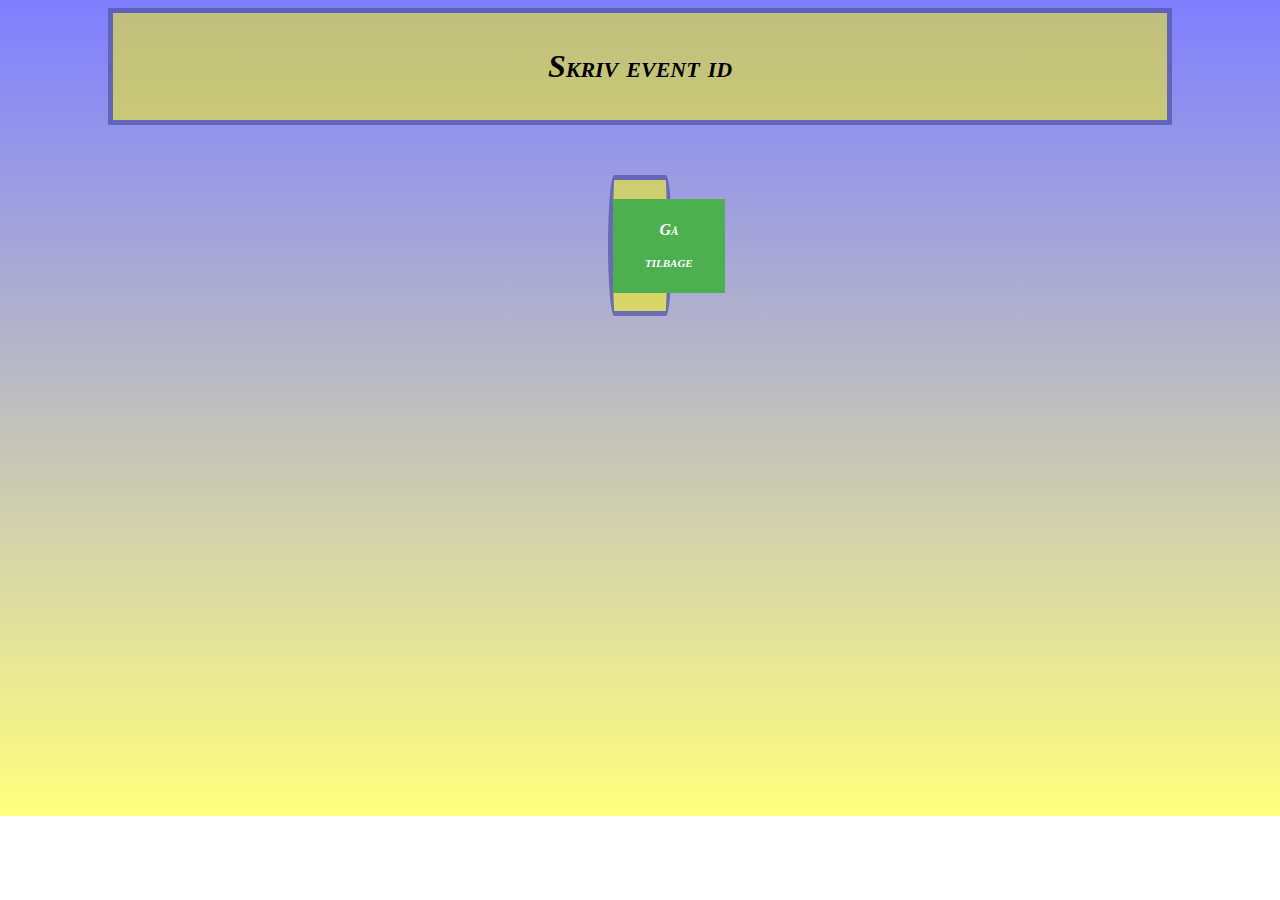
==== src/main/resources/templates/editevent.html @ 553abef1 "Final fællesarbejde 3/9/2021" ====
<!DOCTYPE html>
<html lang="en" xmlns:th="http://www.w3.org/1999/xhtml">
<head>
    <link href="../static/styles/style.css" th:href="@{/styles/style.css}" rel="stylesheet" />
    <meta charset="UTF-8">
    <title>Madspild</title>
</head>
<body>
<header>
    <h1>Skriv event id</h1>
</header>

<main>
    <form action="" method="post">

    </form>

    <h3><a href="index.html" class="button">Gå tilbage</a></h3>
</main>
</body>
</html>
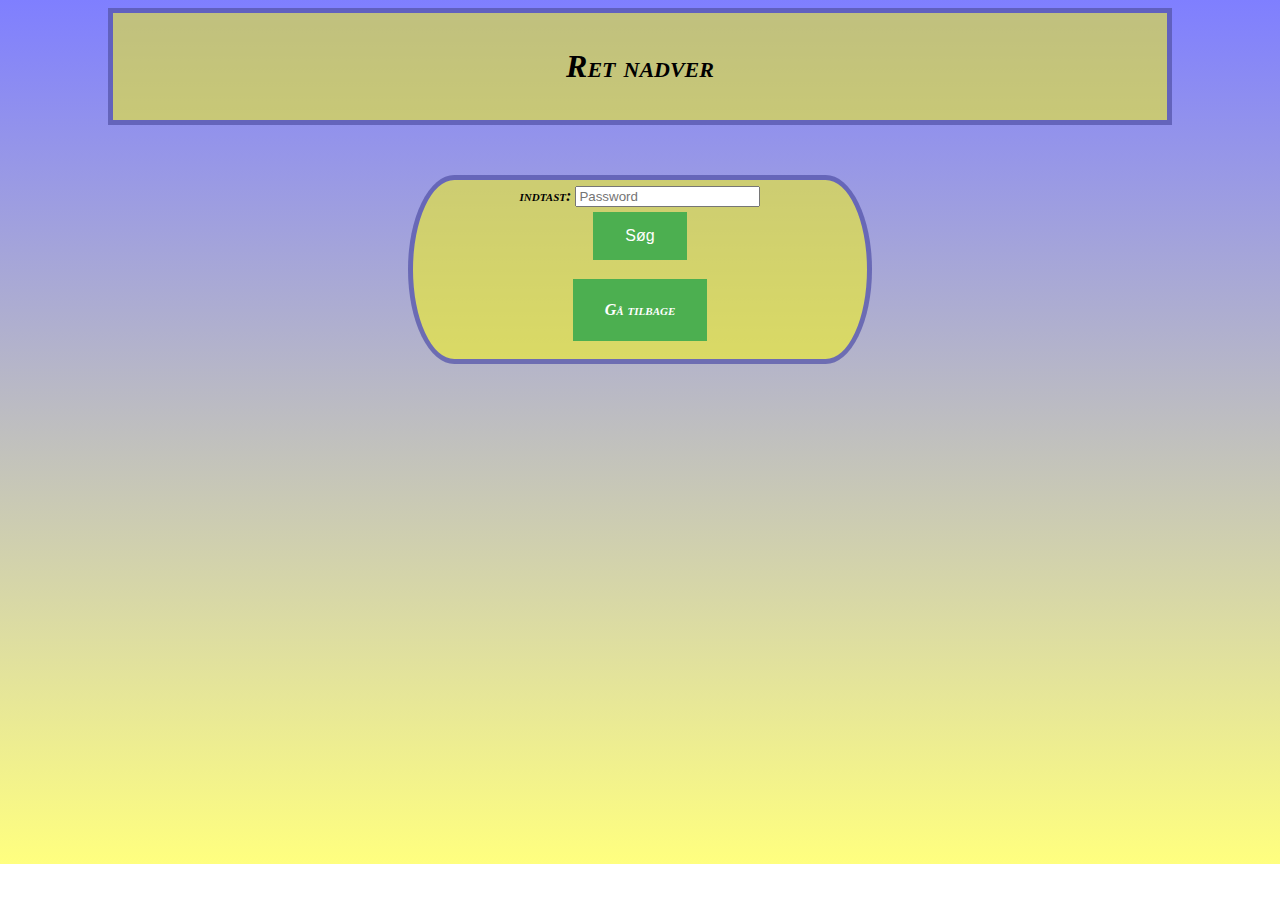
==== commit 036f7406: "Doing ret nadver" ====
--- a/src/main/resources/templates/editevent.html
+++ b/src/main/resources/templates/editevent.html
@@ -7,12 +7,17 @@
 </head>
 <body>
 <header>
-    <h1>Skriv event id</h1>
+    <h1>Ret nadver</h1>
 </header>
 
 <main>
-    <form action="" method="post">
+    <form action="showEvent" method="post">
+        <label for="Search">indtast:</label>
+        <input type="text" id="Search" name="Search" placeholder="Password">
 
+        <div>
+            <button type="submit" class="button">Søg</button>
+        </div>
     </form>
 
     <h3><a href="index.html" class="button">Gå tilbage</a></h3>
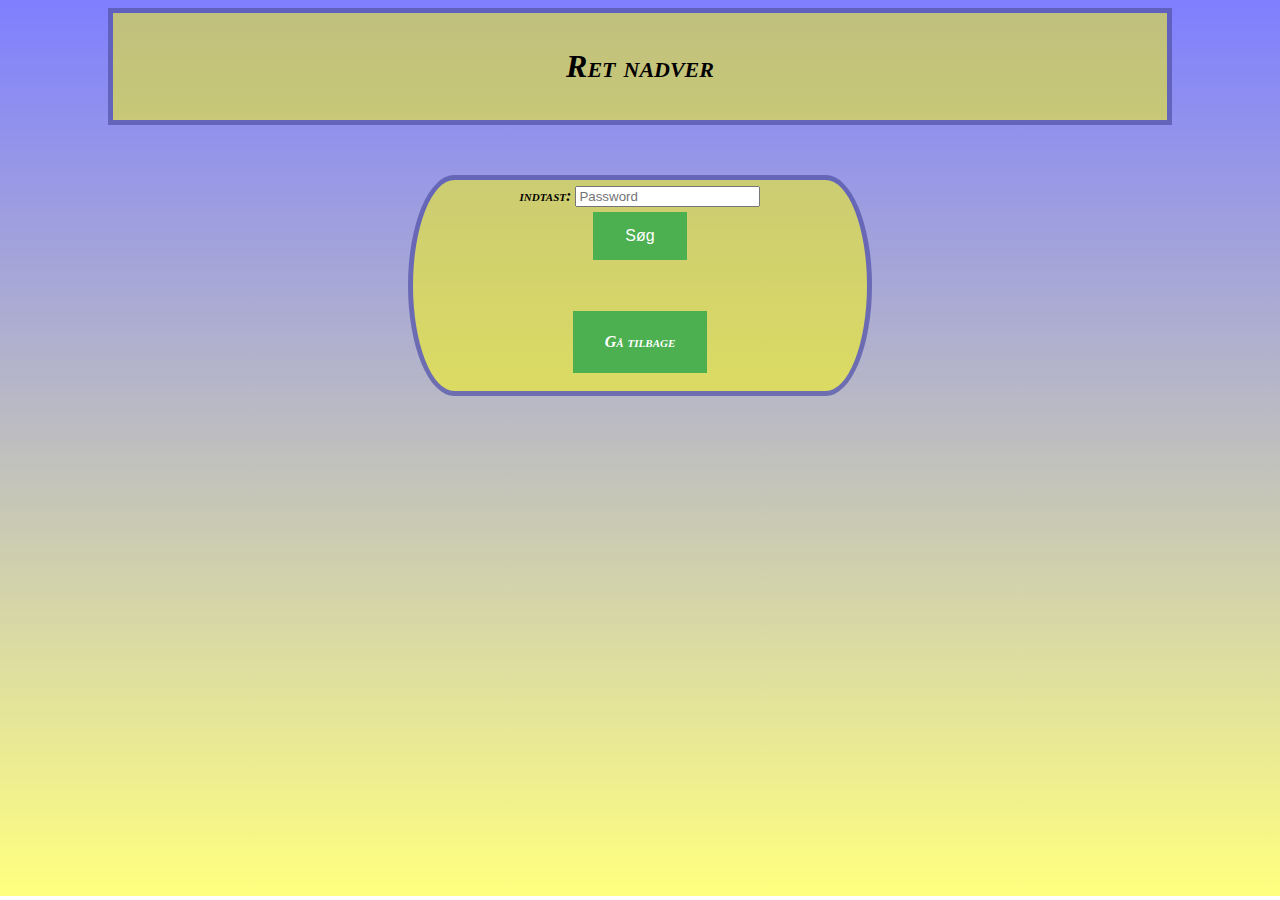
==== commit b1e27d9f: "Doing ret nadver" ====
--- a/src/main/resources/templates/editevent.html
+++ b/src/main/resources/templates/editevent.html
@@ -20,6 +20,8 @@
         </div>
     </form>
 
+    <p th:text="${Could not find event}"></p>
+
     <h3><a href="index.html" class="button">Gå tilbage</a></h3>
 </main>
 </body>
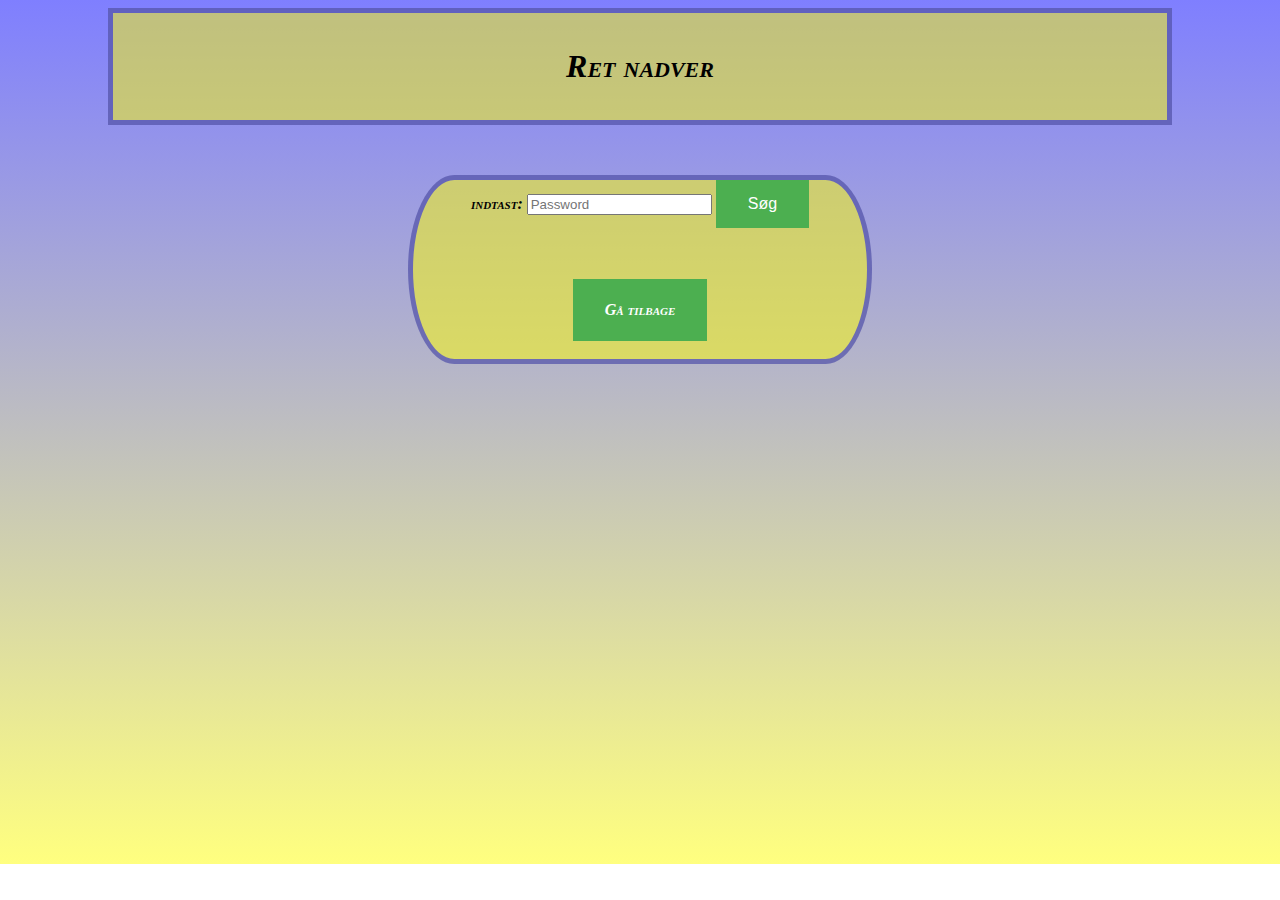
==== commit a468fff7: "Doing ret nadver" ====
--- a/src/main/resources/templates/editevent.html
+++ b/src/main/resources/templates/editevent.html
@@ -11,16 +11,14 @@
 </header>
 
 <main>
-    <form action="showEvent" method="post">
+    <form action="showevent" method="post">
         <label for="Search">indtast:</label>
         <input type="text" id="Search" name="Search" placeholder="Password">
 
-        <div>
             <button type="submit" class="button">Søg</button>
-        </div>
     </form>
 
-    <p th:text="${Could not find event}"></p>
+    <p th:text="${Couldnotfindevent}"></p>
 
     <h3><a href="index.html" class="button">Gå tilbage</a></h3>
 </main>
